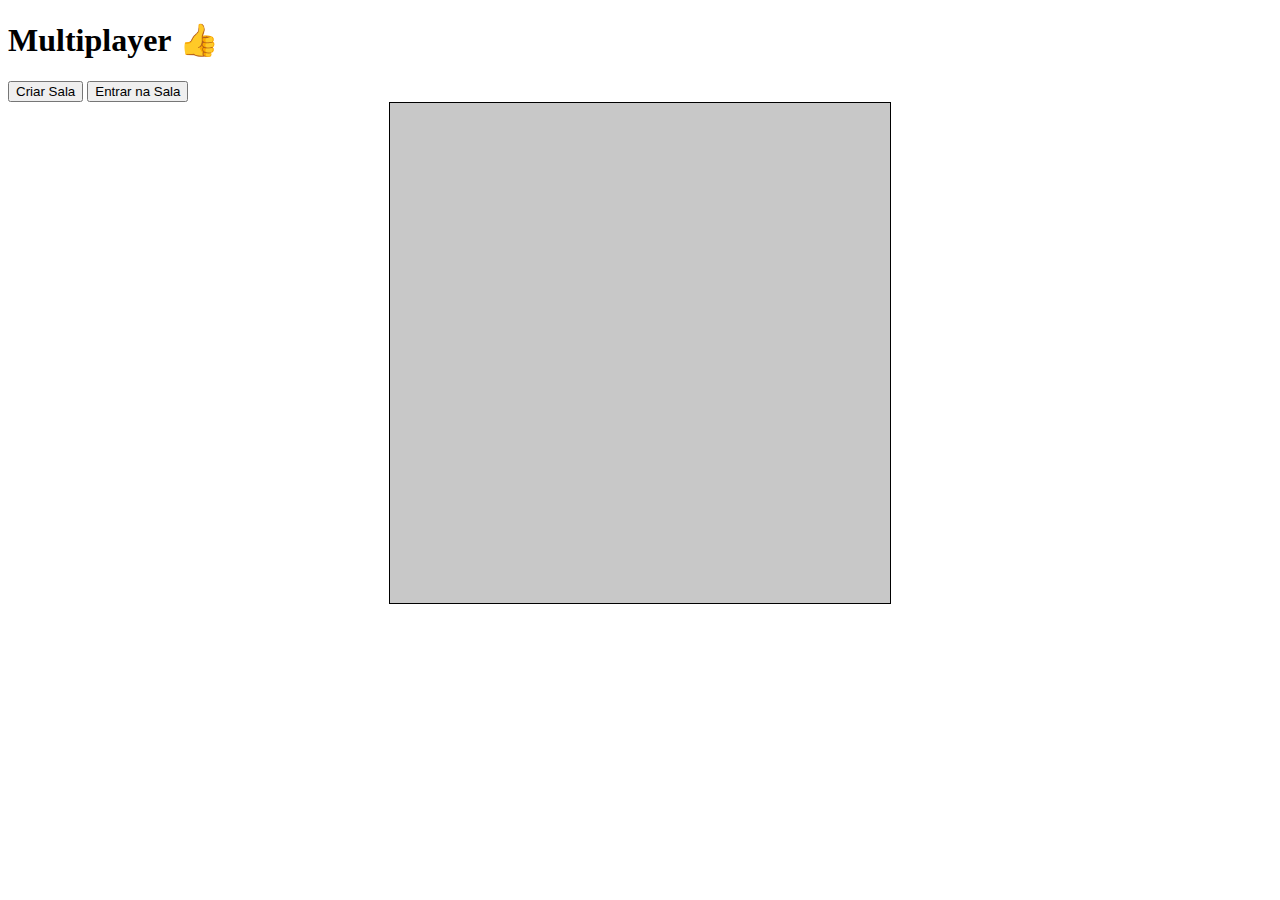
==== index.html @ 4624589e "Add files via upload" ====
<!DOCTYPE html>
<html lang="en">
<head>
    <meta charset="UTF-8">
    <meta name="viewport" content="width=device-width, initial-scale=1.0">
    <title>Photon Multiplayer Blocks (p5.js)</title>
    <script src="./libraries/p5.min.js"></script>
    <script src="./libraries/photon.min.js"></script>
    <script type="module">
        let photonClient;
        let currentPlayer = null;
        let players = {};

        class PhotonGameClient extends Photon.LoadBalancing.LoadBalancingClient {
            constructor() {
                super(Photon.ConnectionProtocol.Ws, "e3472fec-e863-4780-818f-499934016bb2", "1.0");
                this.isConnected = false;
            }

            onConnect() {
                this.isConnected = true;
            }

            onDisconnect() {
                this.isConnected = false;
            }

            onJoinRoom() {
                const initialPlayerData = {
                    name: `Player${this.myActor().actorNr}`,
                    x: Math.random() * 400,
                    y: Math.random() * 400,
                };
                this.myActor().setCustomProperty("player", initialPlayerData);

                currentPlayer = initialPlayerData;

                players = {};
                for (const actorId in this.myRoomActors()) {
                    const actor = this.myRoomActors()[actorId];
                    const playerData = actor.getCustomProperty("player") || {};

                    players[actorId] = {
                        name: playerData.name,
                        x: playerData.x,
                        y: playerData.y
                    };
                }

                players[this.myActor().actorNr] = initialPlayerData;
                this.raiseEvent(1, currentPlayer);
            }

            onActorPropertiesChange(actor) {
                const updatedPlayer = actor.getCustomProperty("player");
                if (updatedPlayer) {
                    players[actor.actorNr] = updatedPlayer;
                }
            }

            onEvent(code, content) {
                if (code === 1) {
                    if (typeof this.myRoomActors === "function") {
                        players = {};
                        for (const actorId in this.myRoomActors()) {
                            const actor = this.myRoomActors()[actorId];
                            if (actor.customProperties && actor.customProperties.player) {
                                const playerData = actor.customProperties.player;
                                players[actorId] = {
                                    name: playerData.name,
                                    x: playerData.x,
                                    y: playerData.y
                                };
                            } else {
                                players[actorId] = {
                                    name: `Player${actorId}`,
                                    x: 0,
                                    y: 0
                                };
                            }
                        }
                    }
                }
            }


        }

        window.createRoom = function () {
            const roomName = `${Math.floor(1000 + Math.random() * 9000)}`;
            alert(`Código da sala: ${roomName}`);
            photonClient.createRoom(roomName);
        };

        window.joinRoom = function () {
            const roomName = prompt("Digite o nome da sala:");
            if (roomName) {
                photonClient.joinRoom(roomName);
            }
        };

        async function updatePlayerPosition() {
            if (photonClient && currentPlayer && typeof currentPlayer.x === "number" && typeof currentPlayer.y === "number" && photonClient.myActor()) {
                photonClient.myActor().setCustomProperty("player", currentPlayer);
                photonClient.raiseEvent(1, currentPlayer);
            }
        }

        let canvas;
        const speed = 5;

        window.setup = function () {
            canvas = createCanvas(500, 500);
            canvas.parent('game-container');
            noStroke();

            photonClient = new PhotonGameClient();
            photonClient.connectToRegionMaster("sa");
        };

        window.draw = function () {
            background(200);

            if (currentPlayer) {
                if (keyIsDown(87)) currentPlayer.y = max(0, currentPlayer.y - speed);
                if (keyIsDown(83)) currentPlayer.y = min(height - 50, currentPlayer.y + speed);
                if (keyIsDown(65)) currentPlayer.x = max(0, currentPlayer.x - speed);
                if (keyIsDown(68)) currentPlayer.x = min(width - 50, currentPlayer.x + speed);

                updatePlayerPosition();
            }

            for (const actorId in players) {
                let playerData;
                if (parseInt(actorId) === photonClient.myActor().actorNr) {
                    playerData = players[actorId];
                } else {
                    const actor = players[actorId];
                    playerData = actor && actor.x !== undefined && actor.y !== undefined
                        ? actor
                        : actor?.customProperties?.player;
                }

                if (playerData && typeof playerData.x === "number" && typeof playerData.y === "number") {
                    fill(playerData.name === currentPlayer?.name ? 'blue' : 'lightblue');
                    rect(playerData.x, playerData.y, 50, 50);
                    fill(0);
                    textSize(12);
                    textAlign(CENTER, CENTER);
                    text(playerData.name || `Actor ${actorId}`, playerData.x + 25, playerData.y + 25);
                }
            }
        };
    </script>
    <style>
        #game-container {
            width: 500px;
            height: 500px;
            margin: 0 auto;
            border: 1px solid black;
        }
    </style>
</head>
<body>
    <h1>Multiplayer 👍</h1>
    <button onclick="createRoom()">Criar Sala</button>
    <button onclick="joinRoom()">Entrar na Sala</button>
    <div id="game-container"></div>
</body>
</html>
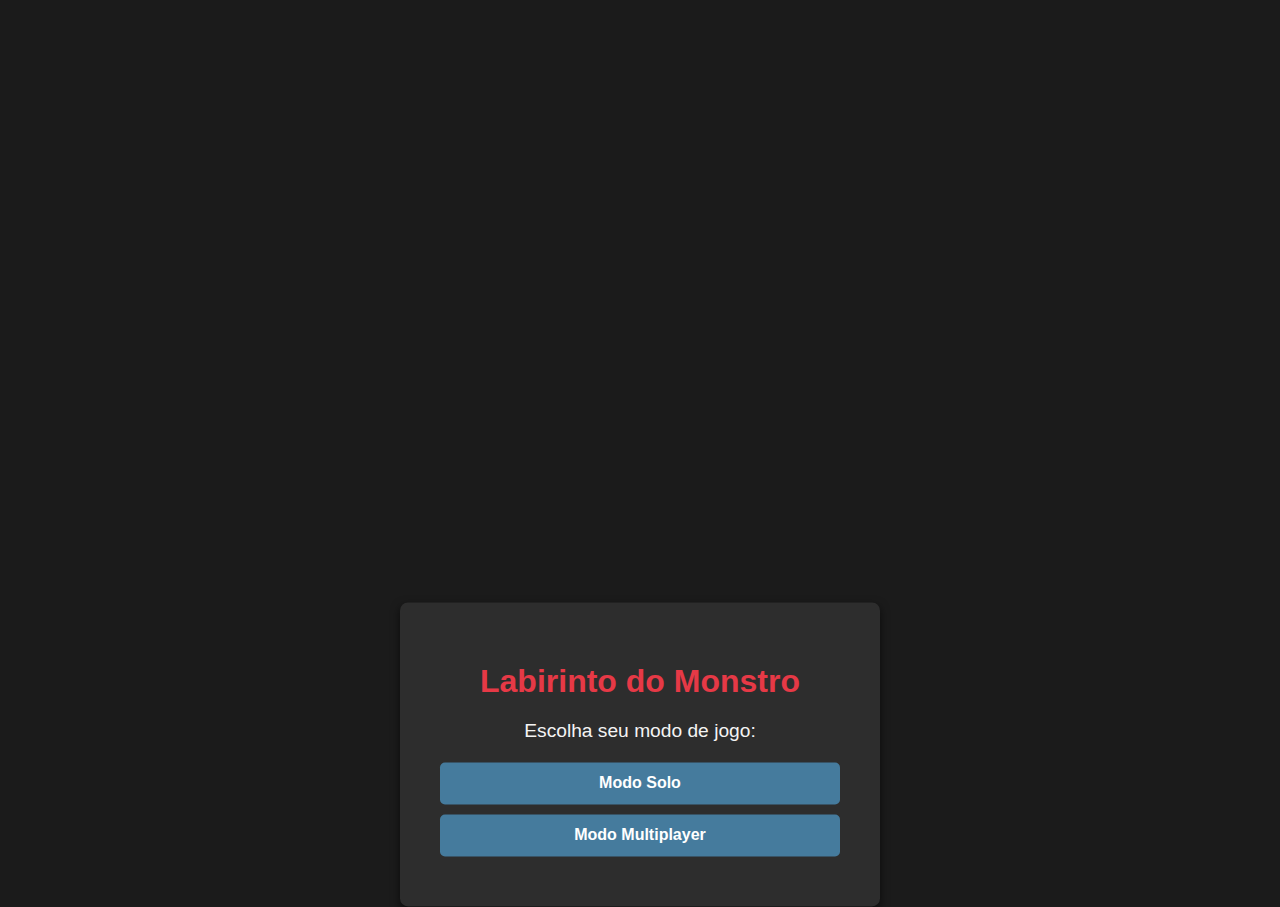
==== commit 6bfec62d: "Add files via upload" ====
--- a/index.html
+++ b/index.html
@@ -1,170 +1,43 @@
 <!DOCTYPE html>
-<html lang="en">
+<html lang="pt-br">
 <head>
     <meta charset="UTF-8">
     <meta name="viewport" content="width=device-width, initial-scale=1.0">
-    <title>Photon Multiplayer Blocks (p5.js)</title>
-    <script src="./libraries/p5.min.js"></script>
-    <script src="./libraries/photon.min.js"></script>
-    <script type="module">
-        let photonClient;
-        let currentPlayer = null;
-        let players = {};
-
-        class PhotonGameClient extends Photon.LoadBalancing.LoadBalancingClient {
-            constructor() {
-                super(Photon.ConnectionProtocol.Ws, "e3472fec-e863-4780-818f-499934016bb2", "1.0");
-                this.isConnected = false;
-            }
-
-            onConnect() {
-                this.isConnected = true;
-            }
-
-            onDisconnect() {
-                this.isConnected = false;
-            }
-
-            onJoinRoom() {
-                const initialPlayerData = {
-                    name: `Player${this.myActor().actorNr}`,
-                    x: Math.random() * 400,
-                    y: Math.random() * 400,
-                };
-                this.myActor().setCustomProperty("player", initialPlayerData);
-
-                currentPlayer = initialPlayerData;
-
-                players = {};
-                for (const actorId in this.myRoomActors()) {
-                    const actor = this.myRoomActors()[actorId];
-                    const playerData = actor.getCustomProperty("player") || {};
-
-                    players[actorId] = {
-                        name: playerData.name,
-                        x: playerData.x,
-                        y: playerData.y
-                    };
-                }
-
-                players[this.myActor().actorNr] = initialPlayerData;
-                this.raiseEvent(1, currentPlayer);
-            }
-
-            onActorPropertiesChange(actor) {
-                const updatedPlayer = actor.getCustomProperty("player");
-                if (updatedPlayer) {
-                    players[actor.actorNr] = updatedPlayer;
-                }
-            }
-
-            onEvent(code, content) {
-                if (code === 1) {
-                    if (typeof this.myRoomActors === "function") {
-                        players = {};
-                        for (const actorId in this.myRoomActors()) {
-                            const actor = this.myRoomActors()[actorId];
-                            if (actor.customProperties && actor.customProperties.player) {
-                                const playerData = actor.customProperties.player;
-                                players[actorId] = {
-                                    name: playerData.name,
-                                    x: playerData.x,
-                                    y: playerData.y
-                                };
-                            } else {
-                                players[actorId] = {
-                                    name: `Player${actorId}`,
-                                    x: 0,
-                                    y: 0
-                                };
-                            }
-                        }
-                    }
-                }
-            }
-
-
-        }
-
-        window.createRoom = function () {
-            const roomName = `${Math.floor(1000 + Math.random() * 9000)}`;
-            alert(`Código da sala: ${roomName}`);
-            photonClient.createRoom(roomName);
-        };
-
-        window.joinRoom = function () {
-            const roomName = prompt("Digite o nome da sala:");
-            if (roomName) {
-                photonClient.joinRoom(roomName);
-            }
-        };
-
-        async function updatePlayerPosition() {
-            if (photonClient && currentPlayer && typeof currentPlayer.x === "number" && typeof currentPlayer.y === "number" && photonClient.myActor()) {
-                photonClient.myActor().setCustomProperty("player", currentPlayer);
-                photonClient.raiseEvent(1, currentPlayer);
-            }
-        }
-
-        let canvas;
-        const speed = 5;
-
-        window.setup = function () {
-            canvas = createCanvas(500, 500);
-            canvas.parent('game-container');
-            noStroke();
-
-            photonClient = new PhotonGameClient();
-            photonClient.connectToRegionMaster("sa");
-        };
-
-        window.draw = function () {
-            background(200);
-
-            if (currentPlayer) {
-                if (keyIsDown(87)) currentPlayer.y = max(0, currentPlayer.y - speed);
-                if (keyIsDown(83)) currentPlayer.y = min(height - 50, currentPlayer.y + speed);
-                if (keyIsDown(65)) currentPlayer.x = max(0, currentPlayer.x - speed);
-                if (keyIsDown(68)) currentPlayer.x = min(width - 50, currentPlayer.x + speed);
-
-                updatePlayerPosition();
-            }
-
-            for (const actorId in players) {
-                let playerData;
-                if (parseInt(actorId) === photonClient.myActor().actorNr) {
-                    playerData = players[actorId];
-                } else {
-                    const actor = players[actorId];
-                    playerData = actor && actor.x !== undefined && actor.y !== undefined
-                        ? actor
-                        : actor?.customProperties?.player;
-                }
-
-                if (playerData && typeof playerData.x === "number" && typeof playerData.y === "number") {
-                    fill(playerData.name === currentPlayer?.name ? 'blue' : 'lightblue');
-                    rect(playerData.x, playerData.y, 50, 50);
-                    fill(0);
-                    textSize(12);
-                    textAlign(CENTER, CENTER);
-                    text(playerData.name || `Actor ${actorId}`, playerData.x + 25, playerData.y + 25);
-                }
-            }
-        };
-    </script>
-    <style>
-        #game-container {
-            width: 500px;
-            height: 500px;
-            margin: 0 auto;
-            border: 1px solid black;
-        }
-    </style>
+    <title>Labirinto</title>
+    <link rel="stylesheet" href="/public/styles/menu.css">
 </head>
 <body>
-    <h1>Multiplayer 👍</h1>
-    <button onclick="createRoom()">Criar Sala</button>
-    <button onclick="joinRoom()">Entrar na Sala</button>
-    <div id="game-container"></div>
+    <div id="menu-container" class="hidden">
+        <h1 id="game-title">Labirinto do Monstro</h1>
+        <p>Escolha seu modo de jogo:</p>
+        <button class="menu-button" id="singleplayer-btn">Modo Solo</button>
+        <button class="menu-button" id="multiplayer-btn">Modo Multiplayer</button>
+    </div>
+    
+    <script>
+        document.addEventListener('DOMContentLoaded', () => {
+            const menuContainer = document.getElementById('menu-container');
+
+            menuContainer.classList.remove('hidden');
+            menuContainer.classList.add('visible');
+        });
+
+        document.getElementById('singleplayer-btn').addEventListener('click', () => {
+            SelectMode('singleplayer.html');
+        });
+
+        document.getElementById('multiplayer-btn').addEventListener('click', () => {
+            SelectMode('multiplayer.html');
+        });
+
+        function SelectMode(dest) {
+            const menuContainer = document.getElementById('menu-container');
+            menuContainer.classList.add('slide-out');
+
+            setTimeout(() => {
+                window.location.href = dest;
+            }, 500);
+        }
+    </script>
 </body>
 </html>
--- a/public/styles/menu.css
+++ b/public/styles/menu.css
@@ -0,0 +1,104 @@
+body {
+    margin: 0;
+    font-family: 'Arial', sans-serif;
+    background-color: #1b1b1b;
+    color: #f4f4f4;
+    display: flex;
+    justify-content: center;
+    align-items: center;
+    height: 100vh;
+    text-align: center;
+    overflow: hidden;
+    flex-direction: column;
+}
+
+#menu-container {
+    background: #2d2d2d;
+    padding: 40px;
+    border-radius: 8px;
+    box-shadow: 0 4px 10px rgba(0, 0, 0, 0.6);
+    width: 90%;
+    max-width: 400px;
+    transform: translateY(100%);
+    animation: slide-in 0.5s ease-out forwards;
+}
+
+#game-title {
+    font-size: 2em;
+    font-weight: bold;
+    margin-bottom: 20px;
+    color: #e63946;
+}
+
+p {
+    margin: 10px 0 20px;
+    font-size: 1.2em;
+    color: #f4f4f4;
+}
+
+.menu-button {
+    display: block;
+    width: 100%;
+    padding: 12px 20px;
+    margin: 10px 0;
+    font-size: 1em;
+    font-weight: bold;
+    color: #fff;
+    background-color: #457b9d;
+    border: none;
+    border-radius: 5px;
+    cursor: pointer;
+    transition: background-color 0.2s;
+}
+
+.menu-button:hover {
+    background-color: #1d3557;
+}
+
+@keyframes slide-in {
+    from {
+        transform: translateY(100%);
+    }
+    to {
+        transform: translateY(0);
+    }
+}
+
+@keyframes slide-out {
+    from {
+        transform: translateY(0);
+    }
+    to {
+        transform: translateY(100%);
+    }
+}
+
+.slide-out {
+    animation: slide-out 0.5s ease-in forwards;
+}
+
+.hidden {
+    opacity: 0;
+    transform: translateY(20px);
+    transition: opacity 0.5s ease, transform 0.5s ease;
+}
+
+.visible {
+    opacity: 1;
+    transform: translateY(0);
+
+#credits {
+    margin-top: auto;
+    font-size: 0.5em;
+    color: #f4f4f4;
+    padding: 10px;
+}
+
+#credits p {
+    margin: 0;
+    line-height: 1.4;
+}
+
+#credits.visible {
+    opacity: 1;
+}